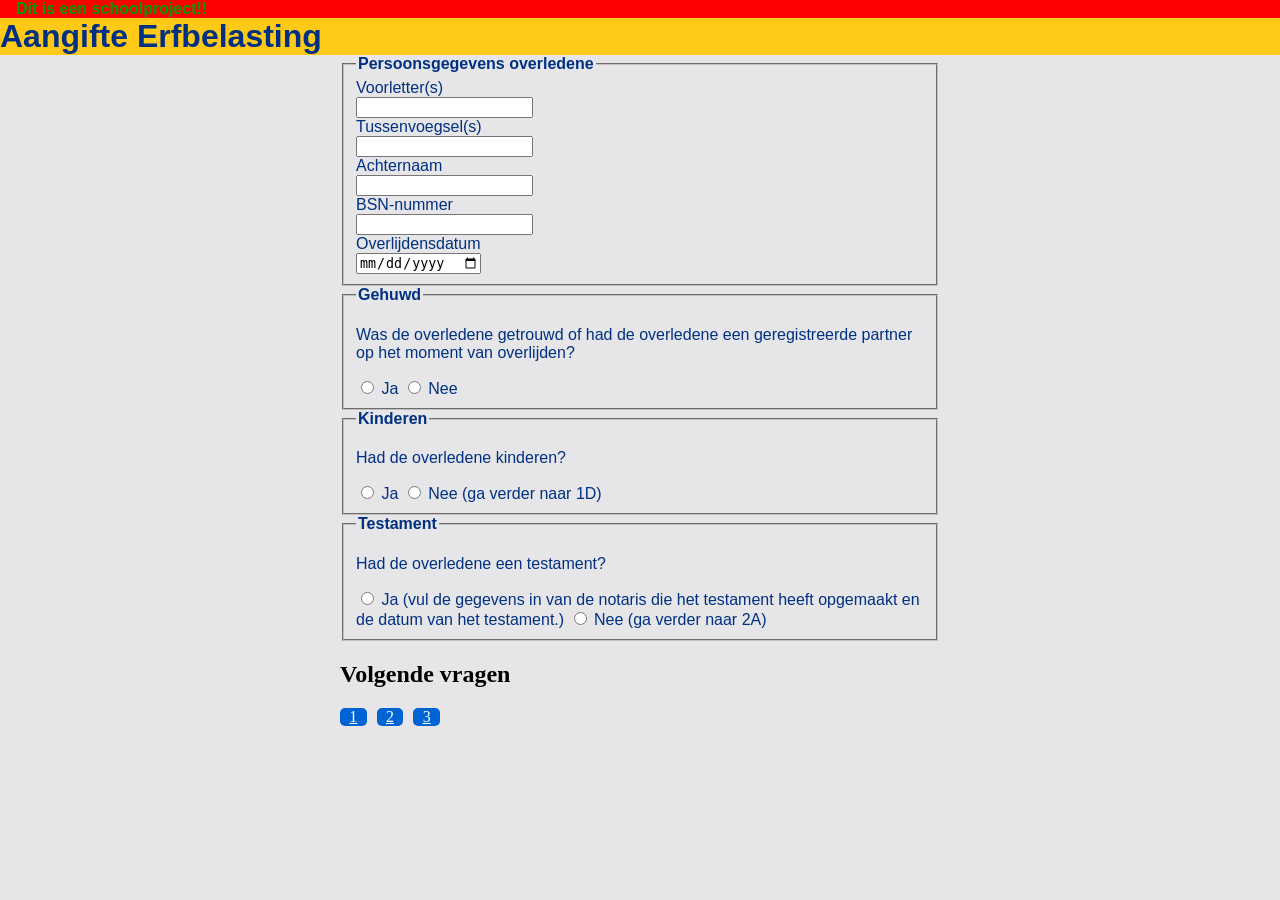
==== index.html @ 4c937744 "vrijdag" ====
<!DOCTYPE html>
<html lang="nl">
<head>
    <meta charset="UTF-8">
    <meta name="viewport" content="width=device-width, initial-scale=1.0">
    <title>Erfbelastingsformulier (schoolproject)</title>
    <link rel="stylesheet" href=style.css>
    <link rel="stylesheet" href="https://static-ns-nl-data.fep-p.cla.ns.nl/apps/nessie/fonts/1.0.1/fonts.css" />
</head>
<body>
    <!-- MARK: bovenaan de pagina-->
    <section class="waarschuwing">
        <span>Dit is een schoolproject!!</span>

    </section>

    <!-- MARK: Vraag 1-->
<main class="grid">
    
    <h1 class="bovenkant">Aangifte Erfbelasting</h1>


        <form class="formulier">
            <fieldset>
                <legend>Persoonsgegevens overledene</legend>
                    <div class="labels">
                        <label>Voorletter(s)
                            <input type="text">
                        </label>

                        <label>Tussenvoegsel(s)
                            <input type="text">
                        </label>

                        <label>Achternaam
                            <input type="text">
                        </label>

                        <label>BSN-nummer
                            <input type="number">
                        </label>

                        <label>Overlijdensdatum
                            <input type="date">
                        </label>
                    </div>
            </fieldset>
<!-- MARK: Verschijnende vragen -->
            <fieldset>
                <legend>Gehuwd</legend>
                    <p>Was de overledene getrouwd of had de overledene een geregistreerde partner op het moment van overlijden?</p>

                    <label>
                        <input type="radio" name="partner" value="ja">
                        Ja
                    </label>

                    <label>
                        <input type="radio" name="partner" value="nee">
                        Nee
                    </label>

                    <div class="ja-vragen">
                        <p>Hadden de overledene en diens echtgenoot of geregistreerde partner huwelijks op partnerschapsvoorwaarden laten vastleggen in een notariële akte?</p>
                        <input type="radio" name="partner2">
                        Ja (stuur een kopie van de akte mee met de aangifte)

                        <input type="radio" name="partner2">
                        Nee (ga verder naar 1C)

                        <p>Hadden de overledene en diens partner een finaal verrekenbeding?</p>
                        <input type="radio" name="partner3">
                        Ja

                        <input type="radio" name="partner3">
                        Nee

                        <p>Datum huwelijkse of partnerschapsvoorwaarden</p>
                            <input type="number">
                    </div>
            </fieldset>

            <fieldset>
                <legend>Kinderen</legend>
                    <p>Had de overledene kinderen?</p>

                    <label>
                        <input type="radio" name="kinderen" value="ja">
                        Ja
                    </label>

                    <label>
                        <input type="radio" name="kinderen" value="nee">
                        Nee (ga verder naar 1D)
                    </label>

                    <div class="ja-vragen">
                        <p>Is 1 van de kinderen eerder overleden dan de overledene voor wie u nu aangifte doet?</p>
                        <input type="radio" name="kinderen2">
                        Ja

                        <input type="radio" name="kinderen2">
                        Nee (ga verder naar 1D)

                        <p>Had dit overleden kind zelf kinderen?</p>
                        <input type="radio" name="kinderen 3">
                        Ja

                        <input type="radio" name="kinderen3">
                        Nee
                    </div>
                </fieldset>

            <fieldset>
                <legend>Testament</legend>
                    <p>Had de overledene een testament?</p>
                        <label>
                            <input type="radio" name="testament" value="ja">
                            Ja (vul de gegevens in van de notaris die het testament heeft opgemaakt en de datum van het testament.)
                        </label>

                        <label>
                            <input type="radio" name="testament" value="nee">
                            Nee (ga verder naar 2A)
                        </label>

                    <div class="ja-vragen">
                        <p>Protocolnummers</p>
                        <input type="number" name="testament2">

                        <p>Voorletter(s)</p>
                        <input type="text">

                        <p>Tussenvoegsel(s)</p>
                        <input type="text">

                        <p>Achternaam</p>
                        <input type="text">

                        <p>Vestigingsplaats</p>
                        <input type="text">

                        <p>Datum van het testament of van de laatste wijziging</p>
                        <input type="number">

                        <p>BSN overledene</p>
                        <input type="number">
                    </div>
            </fieldset>
        </form>
            <!-- MARK: knoppen-->
            <div class="volgendeVragen">
                <h2>Volgende vragen</h2>
            </div>

            <div class="knoppen">
                <div class="knop1">
                <a href="index.html" class="knop1">1</a>
                </div>

                <div class="knop2">
                <a href="pattern2.html" class="knop2">2</a>
                </div>

                <div class="knop3">
                <a href="pattern3.html" class="knop3">3</a>
            </div>
        
</main>
</body>
</html>

<!-- datalist voor landcode -->
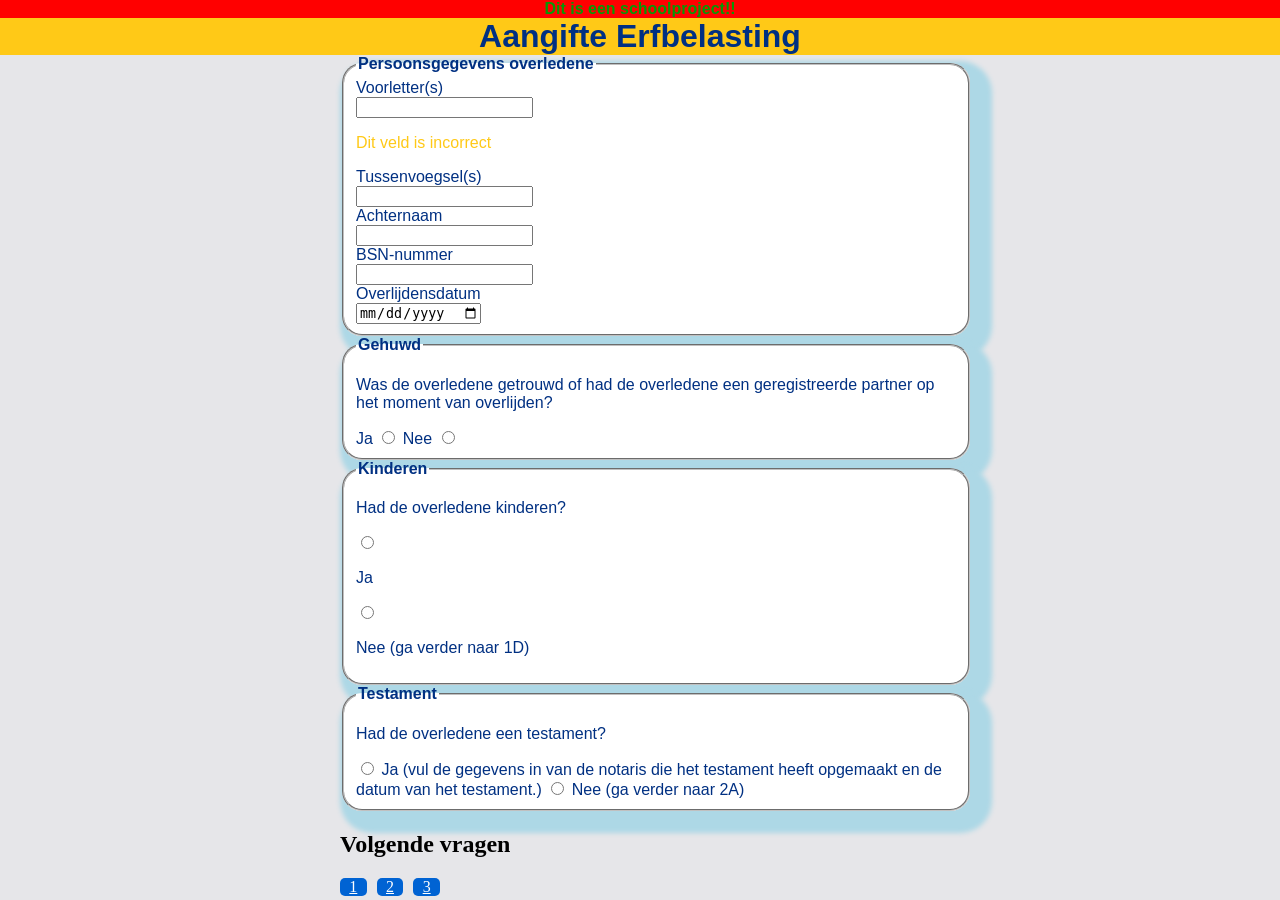
==== commit cb80b2a8: "dag 05" ====
--- a/index.html
+++ b/index.html
@@ -21,12 +21,13 @@
 
 
         <form class="formulier">
-            <fieldset>
+            <fieldset class="naarVoren">
                 <legend>Persoonsgegevens overledene</legend>
                     <div class="labels">
                         <label>Voorletter(s)
-                            <input type="text">
+                            <input type="text" required>
                         </label>
+                        <p class="error" id="error-id">Dit veld is incorrect</p>
 
                         <label>Tussenvoegsel(s)
                             <input type="text">
@@ -46,72 +47,72 @@
                     </div>
             </fieldset>
 <!-- MARK: Verschijnende vragen -->
-            <fieldset>
+            <fieldset class="naarVoren">
                 <legend>Gehuwd</legend>
                     <p>Was de overledene getrouwd of had de overledene een geregistreerde partner op het moment van overlijden?</p>
 
                     <label>
+                        Ja
                         <input type="radio" name="partner" value="ja">
-                        Ja
                     </label>
 
                     <label>
+                        Nee
                         <input type="radio" name="partner" value="nee">
-                        Nee
                     </label>
 
                     <div class="ja-vragen">
                         <p>Hadden de overledene en diens echtgenoot of geregistreerde partner huwelijks op partnerschapsvoorwaarden laten vastleggen in een notariële akte?</p>
                         <input type="radio" name="partner2">
-                        Ja (stuur een kopie van de akte mee met de aangifte)
+                        <p>Ja</p>
 
+                        <p>Nee (ga verder naar 1C)</p>
                         <input type="radio" name="partner2">
-                        Nee (ga verder naar 1C)
 
                         <p>Hadden de overledene en diens partner een finaal verrekenbeding?</p>
                         <input type="radio" name="partner3">
-                        Ja
+                        <p>Ja</p>
 
                         <input type="radio" name="partner3">
-                        Nee
+                        <p>Nee</p>
 
                         <p>Datum huwelijkse of partnerschapsvoorwaarden</p>
                             <input type="number">
                     </div>
             </fieldset>
 
-            <fieldset>
+            <fieldset class="naarVoren">
                 <legend>Kinderen</legend>
                     <p>Had de overledene kinderen?</p>
 
                     <label>
                         <input type="radio" name="kinderen" value="ja">
-                        Ja
+                        <p>Ja</p>
                     </label>
 
                     <label>
                         <input type="radio" name="kinderen" value="nee">
-                        Nee (ga verder naar 1D)
+                        <p>Nee (ga verder naar 1D)</p>
                     </label>
 
                     <div class="ja-vragen">
                         <p>Is 1 van de kinderen eerder overleden dan de overledene voor wie u nu aangifte doet?</p>
                         <input type="radio" name="kinderen2">
-                        Ja
+                        <p>Ja</p>
 
                         <input type="radio" name="kinderen2">
-                        Nee (ga verder naar 1D)
+                        <p>Nee (ga verder naar 1D)</p>
 
                         <p>Had dit overleden kind zelf kinderen?</p>
                         <input type="radio" name="kinderen 3">
-                        Ja
+                        <p>Ja</p>
 
                         <input type="radio" name="kinderen3">
-                        Nee
+                        <p>Nee</p>
                     </div>
                 </fieldset>
 
-            <fieldset>
+            <fieldset class="naarVoren">
                 <legend>Testament</legend>
                     <p>Had de overledene een testament?</p>
                         <label>
@@ -167,6 +168,9 @@
             </div>
         
 </main>
+
+    <script src="script.js"></script>
+
 </body>
 </html>
 
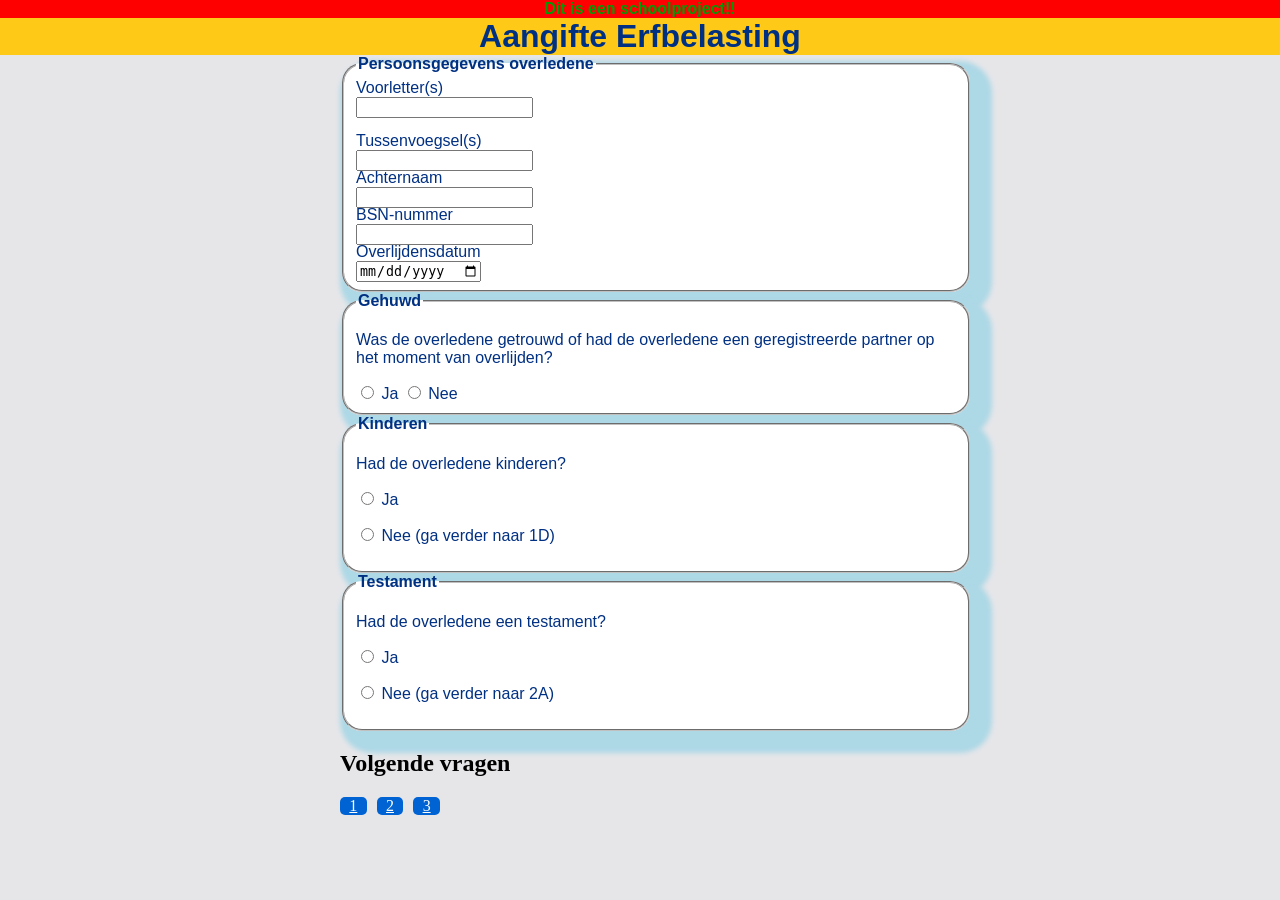
==== commit bf8093ad: "dag 5 (02)" ====
--- a/index.html
+++ b/index.html
@@ -27,7 +27,7 @@
                         <label>Voorletter(s)
                             <input type="text" required>
                         </label>
-                        <p class="error" id="error-id">Dit veld is incorrect</p>
+                        <p class="error" id="error-id"></p>
 
                         <label>Tussenvoegsel(s)
                             <input type="text">
@@ -52,29 +52,39 @@
                     <p>Was de overledene getrouwd of had de overledene een geregistreerde partner op het moment van overlijden?</p>
 
                     <label>
+                        <input type="radio" name="partner" value="ja">
                         Ja
-                        <input type="radio" name="partner" value="ja">
-                    </label>
-
-                    <label>
+                    </label>
+
+                    <label>
+                        <input type="radio" name="partner" value="nee">
                         Nee
-                        <input type="radio" name="partner" value="nee">
                     </label>
 
                     <div class="ja-vragen">
                         <p>Hadden de overledene en diens echtgenoot of geregistreerde partner huwelijks op partnerschapsvoorwaarden laten vastleggen in een notariële akte?</p>
-                        <input type="radio" name="partner2">
-                        <p>Ja</p>
-
-                        <p>Nee (ga verder naar 1C)</p>
-                        <input type="radio" name="partner2">
+
+                        <p>
+                            <input type="radio" name="partner2">
+                            Ja
+                        </p>
+
+                        <p>
+                            <input type="radio" name="partner2">
+                            Nee (ga verder naar 1C)
+                        </p>
 
                         <p>Hadden de overledene en diens partner een finaal verrekenbeding?</p>
-                        <input type="radio" name="partner3">
-                        <p>Ja</p>
-
-                        <input type="radio" name="partner3">
-                        <p>Nee</p>
+                        
+                        <p>
+                            <input type="radio" name="partner3">
+                            Ja
+                        </p>
+
+                        <p>
+                            <input type="radio" name="partner3">
+                            Nee
+                        </p>
 
                         <p>Datum huwelijkse of partnerschapsvoorwaarden</p>
                             <input type="number">
@@ -86,29 +96,43 @@
                     <p>Had de overledene kinderen?</p>
 
                     <label>
-                        <input type="radio" name="kinderen" value="ja">
-                        <p>Ja</p>
-                    </label>
-
-                    <label>
-                        <input type="radio" name="kinderen" value="nee">
-                        <p>Nee (ga verder naar 1D)</p>
+                        <p>
+                            <input type="radio" name="kinderen" value="ja">
+                            Ja
+                        </p>
+                    </label>
+
+                    <label>
+                        <p>
+                            <input type="radio" name="kinderen" value="nee">
+                            Nee (ga verder naar 1D)
+                        </p>
                     </label>
 
                     <div class="ja-vragen">
                         <p>Is 1 van de kinderen eerder overleden dan de overledene voor wie u nu aangifte doet?</p>
-                        <input type="radio" name="kinderen2">
-                        <p>Ja</p>
-
-                        <input type="radio" name="kinderen2">
-                        <p>Nee (ga verder naar 1D)</p>
+                        
+                        <p>
+                            <input type="radio" name="kinderen2">
+                            Ja
+                        </p>
+
+                        <p>
+                            <input type="radio" name="kinderen2">
+                            Nee (ga verder naar 1D)
+                        </p>
 
                         <p>Had dit overleden kind zelf kinderen?</p>
-                        <input type="radio" name="kinderen 3">
-                        <p>Ja</p>
-
-                        <input type="radio" name="kinderen3">
-                        <p>Nee</p>
+
+                        <p>
+                            <input type="radio" name="kinderen 3">
+                            Ja
+                        </p>
+
+                        <p>
+                            <input type="radio" name="kinderen3">
+                            Nee
+                        </p>
                     </div>
                 </fieldset>
 
@@ -116,13 +140,17 @@
                 <legend>Testament</legend>
                     <p>Had de overledene een testament?</p>
                         <label>
-                            <input type="radio" name="testament" value="ja">
-                            Ja (vul de gegevens in van de notaris die het testament heeft opgemaakt en de datum van het testament.)
+                            <p>
+                                <input type="radio" name="testament" value="ja">
+                                Ja
+                            </p>
                         </label>
 
                         <label>
-                            <input type="radio" name="testament" value="nee">
-                            Nee (ga verder naar 2A)
+                            <p>
+                                <input type="radio" name="testament" value="nee">
+                                Nee (ga verder naar 2A)
+                            </p>
                         </label>
 
                     <div class="ja-vragen">
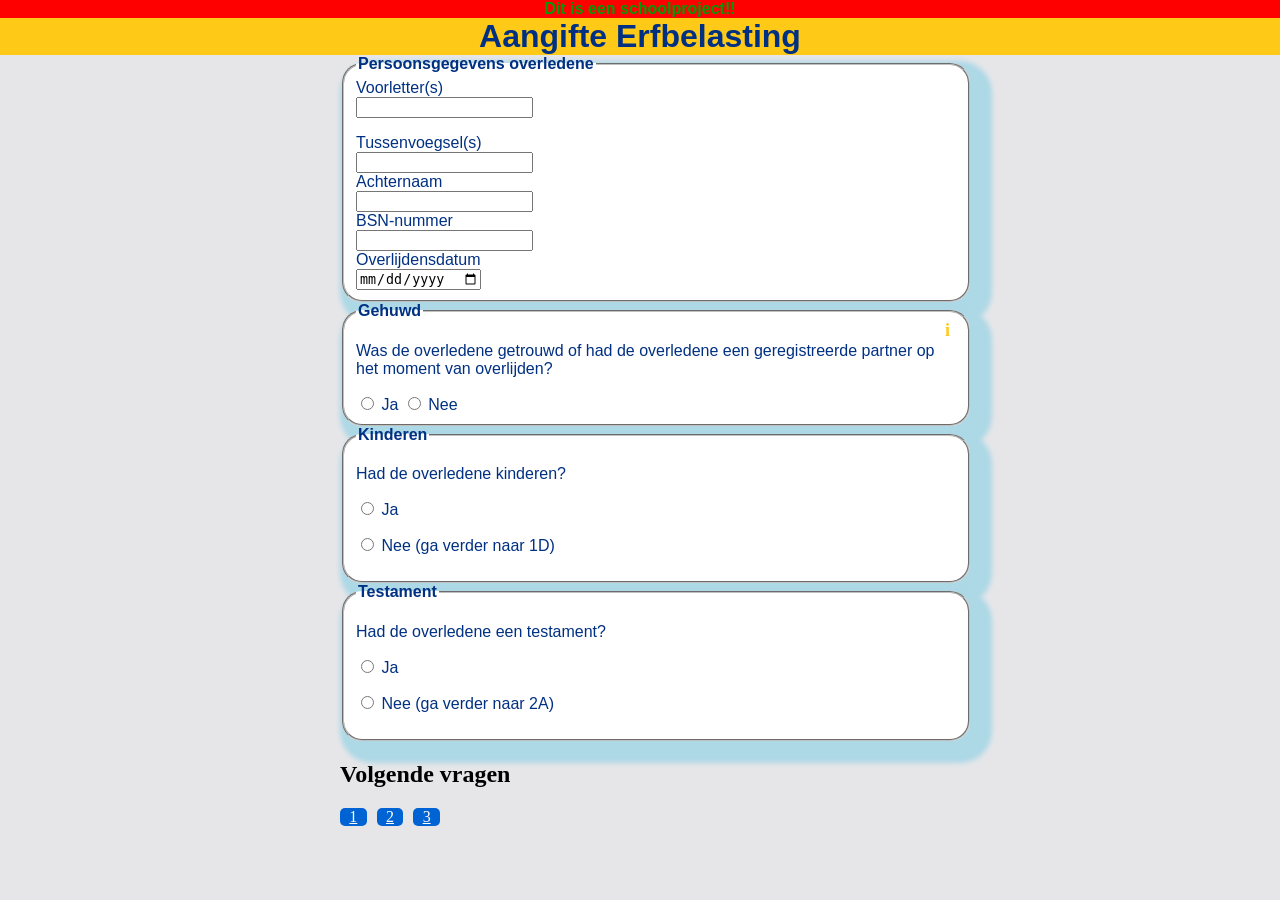
==== commit fc75cadb: "dag 06" ====
--- a/index.html
+++ b/index.html
@@ -6,6 +6,7 @@
     <title>Erfbelastingsformulier (schoolproject)</title>
     <link rel="stylesheet" href=style.css>
     <link rel="stylesheet" href="https://static-ns-nl-data.fep-p.cla.ns.nl/apps/nessie/fonts/1.0.1/fonts.css" />
+    <link rel="icon" type="media/png" href="./media/logo.png">
 </head>
 <body>
     <!-- MARK: bovenaan de pagina-->
@@ -51,6 +52,22 @@
                 <legend>Gehuwd</legend>
                     <p>Was de overledene getrouwd of had de overledene een geregistreerde partner op het moment van overlijden?</p>
 
+                    <details class="info1">
+                        <summary>i</summary>
+                        <p class="infoKleur">
+                            Is er geen testament? En had de overledene een echtgenoot of geregistreerde partner en kinderen? Dan gaat de hele erfenis naar de echtgenoot of geregistreerde partner.<br />
+                            De kinderen krijgen hun deel van de erfenis nog niet, maar krijgen een vordering op de andere ouder. Dat wil zeggen dat die ouder een schuld heeft aan de kinderen.<br />
+                            De kinderen moeten wel aangifte doen voor de erfbelasting.
+                        </p>
+                        <hr />
+                        <p class="infoKleur">
+                            <b>Huwelijkse voorwaarden of partnerschapsvoorwaarden</b> <br />
+                            Echtgenoten en geregistreerde partners kunnen afspraken maken over huwelijkse voorwaarden of partnerschapsvoorwaarden.<br />
+                            Daarin regelen zij welke bezittingen en schulden van hen allebei zijn en welke bezittingen en schulden van 1 van hen zijn.<br />
+                            Huwelijkse voorwaarden of partnerschapsvoorwaarden zijn altijd in een notariële akte vastgelegd.
+                        </p>
+                    </details>
+
                     <label>
                         <input type="radio" name="partner" value="ja">
                         Ja
@@ -65,12 +82,19 @@
                         <p>Hadden de overledene en diens echtgenoot of geregistreerde partner huwelijks op partnerschapsvoorwaarden laten vastleggen in een notariële akte?</p>
 
                         <p>
-                            <input type="radio" name="partner2">
-                            Ja
-                        </p>
-
-                        <p>
-                            <input type="radio" name="partner2">
+                            <input type="radio" name="partner2" value="ja">
+                            Ja
+                        </p>
+
+                        <div class="akte-upload">
+                            <p class="infoKleur">
+                                Stuur een kopie van de akte mee met de aangifte.
+                            </p>
+                            <input type="file">
+                        </div>
+
+                        <p>
+                            <input type="radio" name="partner2" value="nee">
                             Nee (ga verder naar 1C)
                         </p>
 
@@ -201,5 +225,3 @@
 
 </body>
 </html>
-
-<!-- datalist voor landcode -->
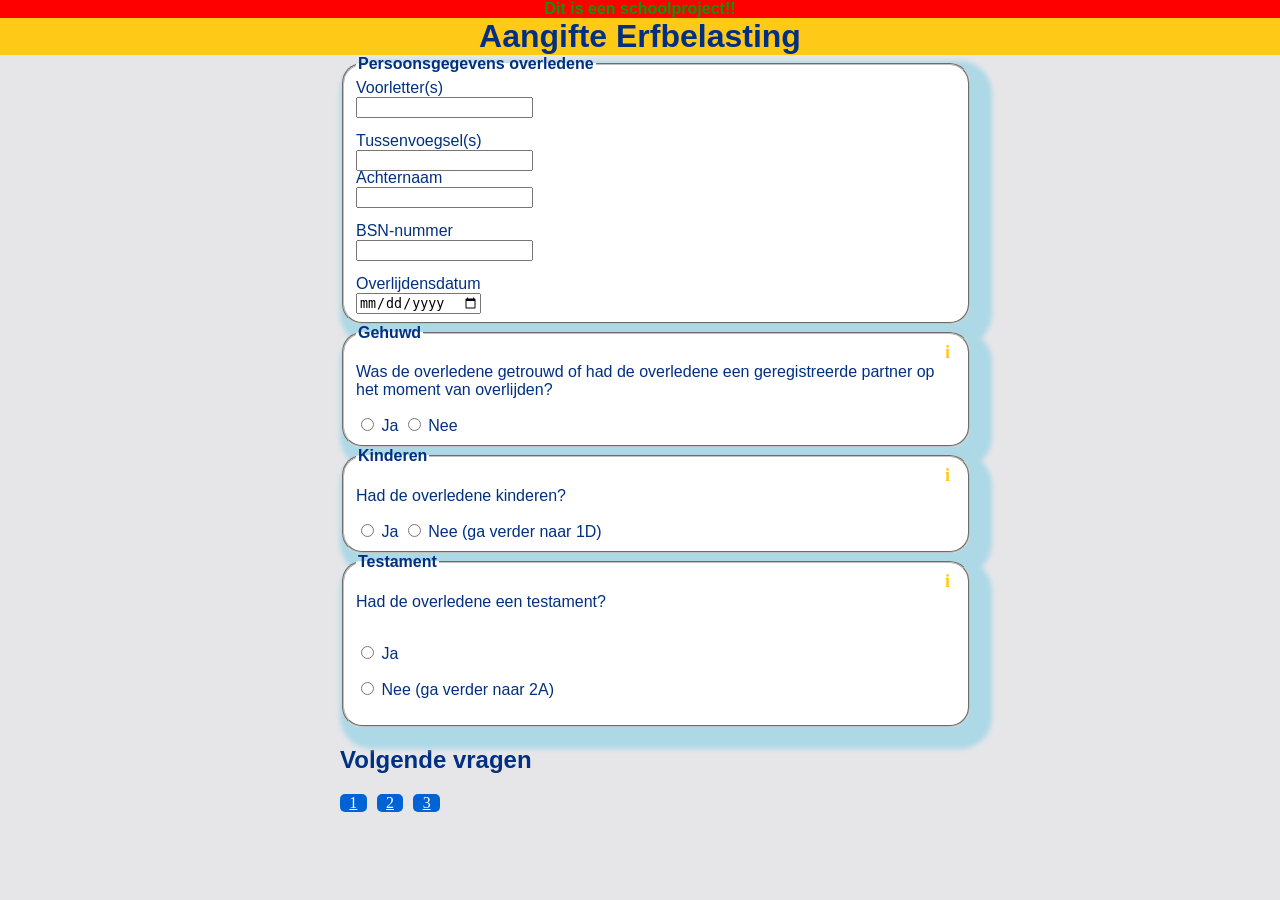
==== commit 59d006ef: "dag 07" ====
--- a/index.html
+++ b/index.html
@@ -4,7 +4,7 @@
     <meta charset="UTF-8">
     <meta name="viewport" content="width=device-width, initial-scale=1.0">
     <title>Erfbelastingsformulier (schoolproject)</title>
-    <link rel="stylesheet" href=style.css>
+    <link rel="stylesheet" href="style.css">
     <link rel="stylesheet" href="https://static-ns-nl-data.fep-p.cla.ns.nl/apps/nessie/fonts/1.0.1/fonts.css" />
     <link rel="icon" type="media/png" href="./media/logo.png">
 </head>
@@ -26,21 +26,23 @@
                 <legend>Persoonsgegevens overledene</legend>
                     <div class="labels">
                         <label>Voorletter(s)
-                            <input type="text" required>
+                            <input type="text" required data-error="Vul uw voorletter in">
                         </label>
                         <p class="error" id="error-id"></p>
 
                         <label>Tussenvoegsel(s)
-                            <input type="text">
+                            <input type="text" >
                         </label>
 
                         <label>Achternaam
-                            <input type="text">
-                        </label>
+                            <input type="text" required data-error="Vul uw achternaam in">
+                        </label>
+                        <p class="error" id="error-id1"></p>
 
                         <label>BSN-nummer
-                            <input type="number">
-                        </label>
+                            <input type="number" required data-error="Een BSN-nummer bestaat uit 8 of 9 cijfers">
+                        </label>
+                        <p class="error"></p>
 
                         <label>Overlijdensdatum
                             <input type="date">
@@ -59,7 +61,9 @@
                             De kinderen krijgen hun deel van de erfenis nog niet, maar krijgen een vordering op de andere ouder. Dat wil zeggen dat die ouder een schuld heeft aan de kinderen.<br />
                             De kinderen moeten wel aangifte doen voor de erfbelasting.
                         </p>
+
                         <hr />
+
                         <p class="infoKleur">
                             <b>Huwelijkse voorwaarden of partnerschapsvoorwaarden</b> <br />
                             Echtgenoten en geregistreerde partners kunnen afspraken maken over huwelijkse voorwaarden of partnerschapsvoorwaarden.<br />
@@ -119,18 +123,54 @@
                 <legend>Kinderen</legend>
                     <p>Had de overledene kinderen?</p>
 
-                    <label>
-                        <p>
+                    <details class="info1">
+                        <summary>i</summary>
+                        <pre class="infoKleur">
+Het gaat hier om kinderen die:
+    – door geboorte of erkenning eigen kind van de overledene zijn.
+    – door de overledene zijn geadopteerd.
+                            
+Het kan zijn dat een (klein)kind van overledene nog niet geboren is, maar waarvan de moeder
+zwanger was op het moment van overlijden.
+Voor dit kind kunt u pas aangifte erfbelasting doen als het geboren is. U kruist dan de
+relatie ‘(klein)kind’ aan.
+U geeft aan dat er een ongeboren kind is door ons een brief te sturen met daarin uw naam,
+bsn en de overlijdensdatum van de overledene.
+U kunt de briefsturen naar:
+    Belastingdienst/Kantoor Eindhoven
+    Antwoordnummer 14660
+    5600 WK Eindhoven
+
+De andere verkrijgers moeten wel binnen 8 maanden aangifte doen.
+
+<b>Let op!</b>
+Het gaat hier niet om pleegkinderen of stiefkinderen.
+                        </pre>
+
+                        <hr />
+
+                        <pre class="infoKleur">
+<b>Is 1 van deze kinderen eerder overleden dan de overleden ouder en had dit overleden kind
+zelf kinderen?</b>
+De echtgenoot of geregistreerde partner en de kinderen van de overledene komen als 1e in
+aanmerking om van de overledene te erven.
+Maar als 1 van de kinderen al eerder is overleden, kan diens deel van de erfenis naar
+diens kinderen gaan. Dit heet plaatsvervulling.
+Het gaat dan dus om de kleinkinderen van de overledene voor wie u nu aangifte doet.
+In dat geval geeft u in de aangifte de kleinkinderen van de overledene op als verkrijger.
+                        </pre>
+                            
+                        </p>
+                    </details>
+
+                    <label>
                             <input type="radio" name="kinderen" value="ja">
                             Ja
-                        </p>
-                    </label>
-
-                    <label>
-                        <p>
+                    </label>
+
+                    <label>
                             <input type="radio" name="kinderen" value="nee">
                             Nee (ga verder naar 1D)
-                        </p>
                     </label>
 
                     <div class="ja-vragen">
@@ -149,7 +189,7 @@
                         <p>Had dit overleden kind zelf kinderen?</p>
 
                         <p>
-                            <input type="radio" name="kinderen 3">
+                            <input type="radio" name="kinderen3">
                             Ja
                         </p>
 
@@ -163,6 +203,27 @@
             <fieldset class="naarVoren">
                 <legend>Testament</legend>
                     <p>Had de overledene een testament?</p>
+
+                    <details class="info1">
+                        <summary>i</summary>
+                        <p class="infoKleur">
+                            <!--MARK: bron voor hyperlink: https://stackoverflow.com/questions/6722467/how-do-i-remove-the-default-link-color-of-the-html-hyperlink-a-tag-->
+                            <b>Protocolnummer van een notaris in functie</b> <br />
+                            Het nummer van een notaris in functie vindt u op <ins><a style="text-decoration:none; color:inherit;" href="https://registernotariaat.nl/" target="_blank" alt="register_notariaat">registernotariaat.nl</a></ins> in het Register notariaat.
+                            Het actieve protocolnummer is dat waar geen ‘Datum eind’ bij staat.
+                            Hebt u ook een adres nodig? Ga dan naar <ins><a style="text-decoration:none; color:inherit;" href="https://www.notaris.nl/" target="_blank" alt="notaris">notaris.nl</a></ins> en vul de plaatsnaam in bij ‘Zoek een notaris'. U ziet dan van elk kantoor in de regio het adres.
+                        </p>
+
+                        <hr />
+
+                        <p class="infoKleur">
+                            <b>Protocolnummer van een notaris die gestopt is</b> <br />
+                            De opvolger van een notaris die gestopt is, vindt u op <ins><a style="text-decoration:none; color:inherit;" href="https://www.notaris.nl/" target="_blank" alt="notaris">notaris.nl</a></ins> in het opvolgersarchief.
+                            Daar ziet u een naam, kantoor en adres. Die gegevens gebruikt u vervolgens om het protocolnummer te zoeken op <ins><a style="text-decoration:none; color:inherit;" href="https://registernotariaat.nl/" target="_blank" alt="register_notariaat">registernotariaat.nl</a></ins> in het Register notariaat.
+                            Staan er meerdere nummers en komt u er niet uit? Neem dan contact op met het notariskantoor.
+                        </p>
+                    </details>
+
                         <label>
                             <p>
                                 <input type="radio" name="testament" value="ja">
@@ -194,7 +255,7 @@
                         <input type="text">
 
                         <p>Datum van het testament of van de laatste wijziging</p>
-                        <input type="number">
+                        <input type="date">
 
                         <p>BSN overledene</p>
                         <input type="number">
@@ -212,11 +273,11 @@
                 </div>
 
                 <div class="knop2">
-                <a href="pattern2.html" class="knop2">2</a>
+                <a href="page2.html" class="knop2">2</a>
                 </div>
 
                 <div class="knop3">
-                <a href="pattern3.html" class="knop3">3</a>
+                <a href="page3.html" class="knop3">3</a>
             </div>
         
 </main>
--- a/style.css
+++ b/style.css
@@ -0,0 +1,193 @@
+/*MARK - bovenkant van pagina */
+.waarschuwing {
+    background-color: red;
+    text-align: center;
+}
+
+span {
+    margin: 0;
+    padding: 1em;
+    font-family: Lucida Grande, Gill Sans, sans-serif;
+    color: rgb(6, 153, 6);
+    font-weight: 700;
+}
+
+.bovenkant {
+    background-color: #FFC917;
+    text-align: center;
+}
+
+h1 {
+    margin: 0;
+    color: #003082;
+    font-family: NS Sans, Verdana, sans-serif;
+    font-weight: 800;
+}
+
+.naarVoren {
+    background-color: #fff;
+    border-radius: 20px;
+    box-shadow: 10px 10px 5px 12px lightblue;
+    width: 600px;
+}
+
+/*MARK - formulier */
+legend {
+    font-family: NS Sans, Verdana, sans-serif;
+    color: #003082;
+    font-weight: 700;
+}
+
+.labels {
+    display: inline-block;
+    width: 200px;
+}
+
+/* MARK - voor de validatie */
+.error {
+    color: #FFC917;
+    display: none;
+}
+
+label:has(input:invalid) + .error {
+    display:block;
+}
+
+/* MARK - styling */
+label, p {
+    font-family: NS Sans, Verdana, sans-serif;
+    color: #003082;
+    font-size: medium;
+}
+
+h2 {
+    font-family: NS Sans, Verdana, sans-serif;
+    color: #003082;
+}
+
+body {
+    background-color: #E6E6E9;
+    margin: 0px;
+}
+
+/* MARK - formulier in het midden van het scherm */
+.grid {
+    display: grid;
+    grid-template-columns: 1fr minmax(0px, 600px) 1fr;
+}
+
+.grid > * {
+    grid-column: 2;
+}
+
+.bovenkant {
+    grid-column: 1 / -1;
+}
+
+form {
+    margin: auto;
+}
+
+/* MARK - info buttons */
+fieldset {
+    position: relative;
+}
+
+.info1 summary {
+    list-style: none;
+    color: #FFC917;
+    font-weight: bold;
+    font-size: large;
+    position: absolute;
+    top: 0;
+    right: 1em;
+    cursor: pointer;
+}
+
+.infoKleur {
+    color: #1c83c7;
+    font-size: small;
+}
+
+    /*MARK- Verschijnende vragen */
+.ja-vragen {
+    display:none;
+}
+
+label:has(input[value="ja"]:checked) ~ .ja-vragen {
+    display: block;
+    border-radius: 5px;
+}
+
+
+.nee-vragen {
+    display: none;
+}
+
+label:has(input[value="nee"]:checked) ~ .nee-vragen {
+    display: block;
+    border-radius: 50%;
+}
+
+
+.akte-upload {
+    display: none;
+}
+
+.ja-vragen:has(input[value="ja"]:checked) .akte-upload {
+    display: block;
+}
+
+
+.geenExecuteur {
+    display: none;
+}
+
+.nee-vragen:has(input[value="ja"]:checked) .geenExecuteur {
+    display: block;
+}
+
+    /*MARK - Verschijnende vragen 2 */
+.in-vragen {
+    display:none;
+}
+
+label:has(input[value="inNederland"]:checked) ~ .in-vragen {
+    display: block;
+    border-radius: 50%;
+}
+
+.uit-vragen {
+    display:none;
+}
+
+label:has(input[value="uitNederland"]:checked) ~ .uit-vragen {
+    display: block;
+    border-radius: 50%;
+}
+
+/* MARK - minder ruimte tussen de vraag en het invoerveld */
+input {
+    margin-bottom: -.5em;
+}
+
+/* MARK - sommige vragen tekst iets kleiner */
+.kleiner {
+    font-size: small;
+}
+
+/*MARK - knoppen onderin */
+.knoppen {
+    display: grid;
+    grid-template-columns: 1fr 1fr 1fr;
+    max-width: 100px;
+    gap: 10px;
+}
+
+.knop1, .knop2, .knop3 {
+    background-color: #0063d3;
+    color: #fff;
+    text-align: center;
+    border-radius: 5px;
+}
+
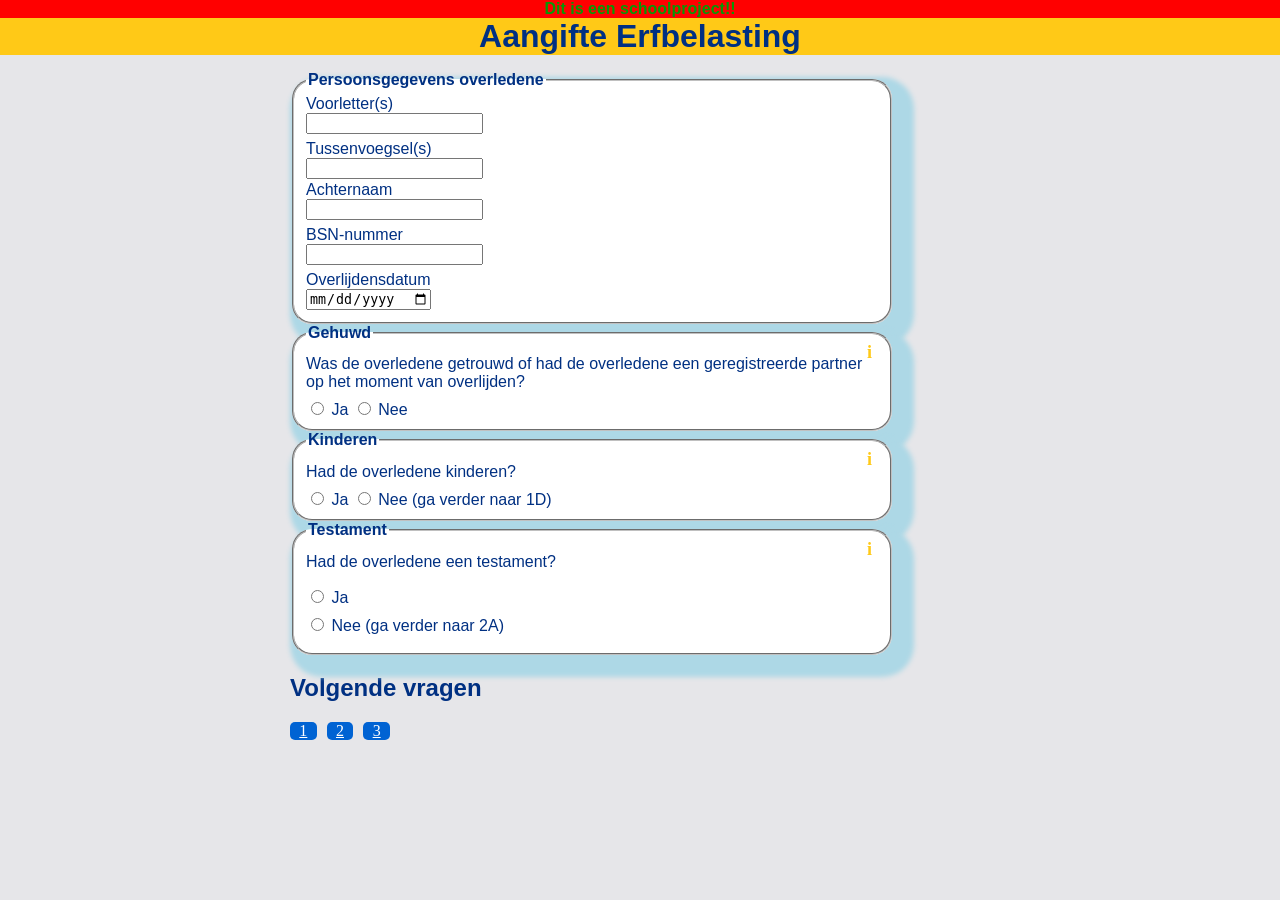
==== commit 99cd9e5f: "dag 08" ====
--- a/index.html
+++ b/index.html
@@ -15,38 +15,38 @@
 
     </section>
 
+    <h1 class="bovenkant">Aangifte Erfbelasting</h1>
+
     <!-- MARK: Vraag 1-->
 <main class="grid">
-    
-    <h1 class="bovenkant">Aangifte Erfbelasting</h1>
-
 
         <form class="formulier">
             <fieldset class="naarVoren">
                 <legend>Persoonsgegevens overledene</legend>
                     <div class="labels">
-                        <label>Voorletter(s)
-                            <input type="text" required data-error="Vul uw voorletter in">
-                        </label>
-                        <p class="error" id="error-id"></p>
-
-                        <label>Tussenvoegsel(s)
-                            <input type="text" >
-                        </label>
+                            <label>Voorletter(s)
+                                <input type="text" required data-error="Voer uw voorletter(s) in">
+                            </label>
+                            <p class="error" id="error-id"></p>
+
+                            <label>Tussenvoegsel(s)
+                                <input type="text">
+                            </label>
 
                         <label>Achternaam
-                            <input type="text" required data-error="Vul uw achternaam in">
+                            <input type="text" required data-error="Voer uw achternaam in">
                         </label>
                         <p class="error" id="error-id1"></p>
 
                         <label>BSN-nummer
                             <input type="number" required data-error="Een BSN-nummer bestaat uit 8 of 9 cijfers">
                         </label>
-                        <p class="error"></p>
+                        <p class="error" id="error-id2"></p>
 
                         <label>Overlijdensdatum
-                            <input type="date">
-                        </label>
+                            <input type="date" required data-error="Voer de datum van het overlijden in">
+                        </label>
+                        <p class="error" id="error-id3"></p>
                     </div>
             </fieldset>
 <!-- MARK: Verschijnende vragen -->
@@ -125,40 +125,34 @@
 
                     <details class="info1">
                         <summary>i</summary>
-                        <pre class="infoKleur">
-Het gaat hier om kinderen die:
-    – door geboorte of erkenning eigen kind van de overledene zijn.
-    – door de overledene zijn geadopteerd.
-                            
-Het kan zijn dat een (klein)kind van overledene nog niet geboren is, maar waarvan de moeder
-zwanger was op het moment van overlijden.
-Voor dit kind kunt u pas aangifte erfbelasting doen als het geboren is. U kruist dan de
-relatie ‘(klein)kind’ aan.
-U geeft aan dat er een ongeboren kind is door ons een brief te sturen met daarin uw naam,
-bsn en de overlijdensdatum van de overledene.
-U kunt de briefsturen naar:
-    Belastingdienst/Kantoor Eindhoven
-    Antwoordnummer 14660
-    5600 WK Eindhoven
-
-De andere verkrijgers moeten wel binnen 8 maanden aangifte doen.
-
-<b>Let op!</b>
-Het gaat hier niet om pleegkinderen of stiefkinderen.
-                        </pre>
+                        <p class="infoKleur">
+                            Het gaat hier om kinderen die:<br />
+                                – door geboorte of erkenning eigen kind van de overledene zijn.<br />
+                                – door de overledene zijn geadopteerd.<br />
+                            <br />
+                            Het kan zijn dat een (klein)kind van overledene nog niet geboren is, maar waarvan de moeder zwanger was op het moment van overlijden.<br />
+                            Voor dit kind kunt u pas aangifte erfbelasting doen als het geboren is. U kruist dan de relatie ‘(klein)kind’ aan.<br />
+                            U geeft aan dat er een ongeboren kind is door ons een brief te sturen met daarin uw naam, bsn en de overlijdensdatum van de overledene.<br />
+                            U kunt de briefsturen naar:<br />
+                            Belastingdienst/Kantoor Eindhoven<br />
+                            Antwoordnummer 14660<br />
+                            5600 WK Eindhoven<br />
+                            <br />
+                            De andere verkrijgers moeten wel binnen 8 maanden aangifte doen.<br />
+                            <br />
+                            <b>Let op!</b><br />
+                            Het gaat hier niet om pleegkinderen of stiefkinderen.
+                        </p>
 
                         <hr />
 
-                        <pre class="infoKleur">
-<b>Is 1 van deze kinderen eerder overleden dan de overleden ouder en had dit overleden kind
-zelf kinderen?</b>
-De echtgenoot of geregistreerde partner en de kinderen van de overledene komen als 1e in
-aanmerking om van de overledene te erven.
-Maar als 1 van de kinderen al eerder is overleden, kan diens deel van de erfenis naar
-diens kinderen gaan. Dit heet plaatsvervulling.
-Het gaat dan dus om de kleinkinderen van de overledene voor wie u nu aangifte doet.
-In dat geval geeft u in de aangifte de kleinkinderen van de overledene op als verkrijger.
-                        </pre>
+                        <p class="infoKleur">
+                            <b>Is 1 van deze kinderen eerder overleden dan de overleden ouder en had dit overleden kind zelf kinderen?</b><br />
+                            De echtgenoot of geregistreerde partner en de kinderen van de overledene komen als 1e in aanmerking om van de overledene te erven.<br />
+                            Maar als 1 van de kinderen al eerder is overleden, kan diens deel van de erfenis naar diens kinderen gaan. Dit heet plaatsvervulling.<br />
+                            Het gaat dan dus om de kleinkinderen van de overledene voor wie u nu aangifte doet.<br />
+                            In dat geval geeft u in de aangifte de kleinkinderen van de overledene op als verkrijger.<br />
+                        </p>
                             
                         </p>
                     </details>
@@ -240,7 +234,7 @@
 
                     <div class="ja-vragen">
                         <p>Protocolnummers</p>
-                        <input type="number" name="testament2">
+                        <input type="number" name="testament2" required data-error="Vul het protocolnummer van de notaris in bij wie de overleden zijn/haar laatste testament heeft ondertekend">
 
                         <p>Voorletter(s)</p>
                         <input type="text">
--- a/style.css
+++ b/style.css
@@ -1,5 +1,7 @@
 /*MARK - bovenkant van pagina */
 .waarschuwing {
+    position: sticky;
+    top: 0;
     background-color: red;
     text-align: center;
 }
@@ -13,8 +15,10 @@
 }
 
 .bovenkant {
+    position: sticky;
+    top: 0;
+    text-align: center;
     background-color: #FFC917;
-    text-align: center;
 }
 
 h1 {
@@ -28,7 +32,9 @@
     background-color: #fff;
     border-radius: 20px;
     box-shadow: 10px 10px 5px 12px lightblue;
-    width: 600px;
+    width: 100%;
+    max-width: 600px;
+    box-sizing: border-box;
 }
 
 /*MARK - formulier */
@@ -39,14 +45,40 @@
 }
 
 .labels {
-    display: inline-block;
-    width: 200px;
+    display: flex;
+    flex-direction: column;
+    gap: 0.25em;
+    width: 40%;
+}
+
+input:user-valid {
+    border: 5px solid green;
+}
+
+input[type="text"],
+input[type="date"],
+input[type="number"],
+select {
+    width: 100%
+    box-sizing: border-box;
+}
+
+p {
+    margin: 0.5em 0;
+}
+
+.witruimte {
+    margin: 0;
 }
 
 /* MARK - voor de validatie */
 .error {
     color: #FFC917;
-    display: none;
+    /* display: none; */
+}
+
+.error:empty {
+    margin: 0;
 }
 
 label:has(input:invalid) + .error {
@@ -70,10 +102,14 @@
     margin: 0px;
 }
 
-/* MARK - formulier in het midden van het scherm */
+/* MARK - formulier in het midden van het scherm en responsive */
+main {
+    padding: 1em;
+}
+
 .grid {
     display: grid;
-    grid-template-columns: 1fr minmax(0px, 600px) 1fr;
+    grid-template-columns: 1fr minmax(0px, 700px) 1fr;
 }
 
 .grid > * {
@@ -85,7 +121,9 @@
 }
 
 form {
-    margin: auto;
+    max-width: 700px;
+    width: 100%;
+    /* margin: auto; */
 }
 
 /* MARK - info buttons */
@@ -191,3 +229,17 @@
     border-radius: 5px;
 }
 
+.knopVerzend {
+    background-color: #0063d3;
+    color: #FFC917;
+    font-weight: bold;
+    text-align: center;
+    border-radius: 5px;
+    margin: 10px;
+    padding: .5em;
+    width: 80%;
+}
+
+.tick {
+    width: 5em;
+}
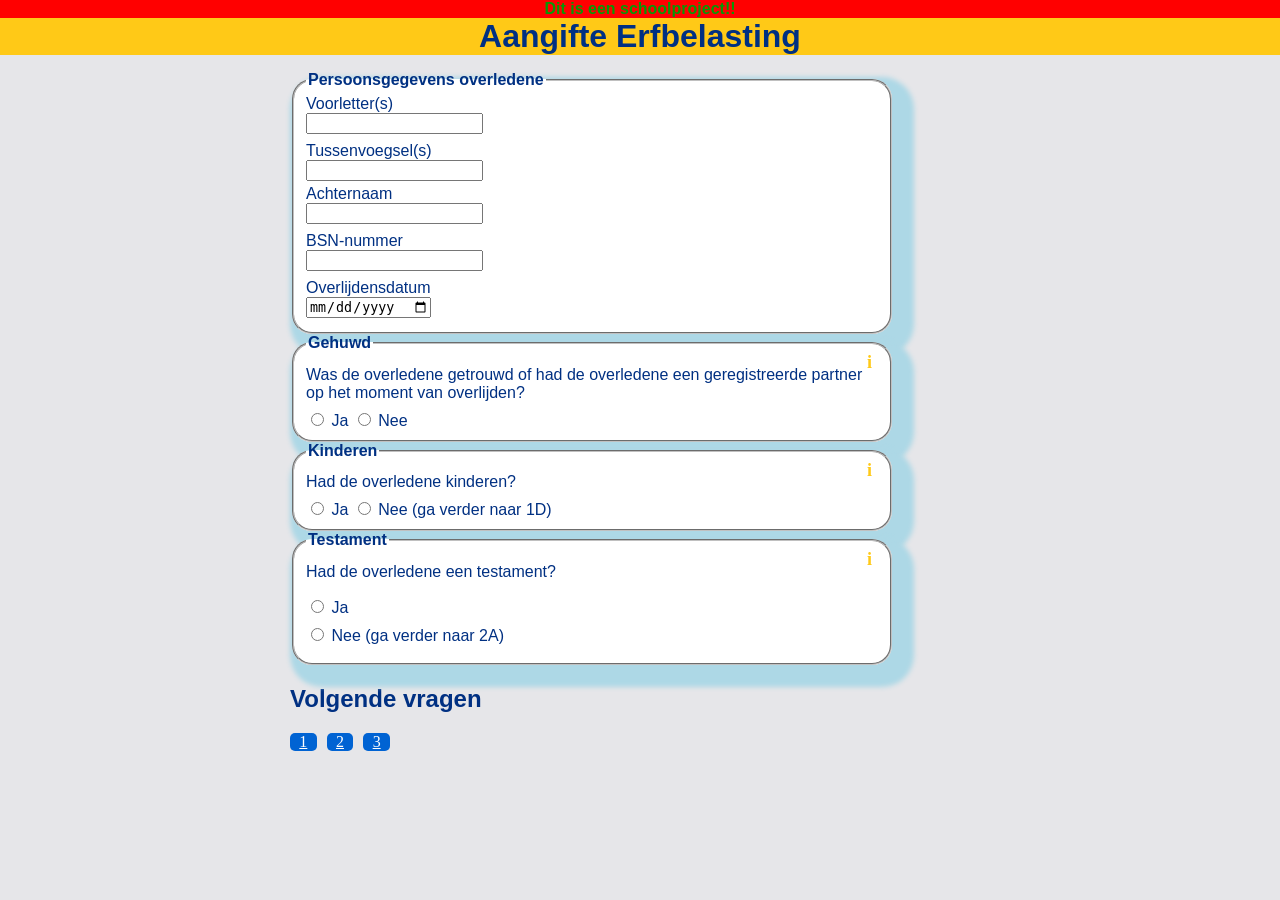
==== commit 0f89c179: "readme aanvulling" ====
--- a/index.html
+++ b/index.html
@@ -8,6 +8,14 @@
     <link rel="stylesheet" href="https://static-ns-nl-data.fep-p.cla.ns.nl/apps/nessie/fonts/1.0.1/fonts.css" />
     <link rel="icon" type="media/png" href="./media/logo.png">
 </head>
+
+<!--MARK: BRON:
+            mdn (2003). https://developer.mozilla.org/en-US/
+            w3schools (1998) https://www.w3schools.com/
+            Aangifte 2025 erfbelasting (2025). Van https://download.belastingdienst.nl/belastingdienst/docs aangifte_erfbel_2025_suc0602z52fol.pdf"
+            Toelichting 2025 erfbelasting (2025) Van https://download.belastingdienst.nl/belastingdienst/docs toe_aangifte_erf_2025_suc0611t53fd.pdf"
+            NS (1996). Van https://www.ns.nl/?utm_source=google&utm_medium=Paid_Search&utm_campaign=NSR-CORP-BR-corporate_C13090&utm_content=&utm_term=ns&utm_id=google_ads_16495705419&gad_source=1&gad_campaignid=16495705419&gbraid=0AAAAADPhMscPjWWI3vSi6V8BraJihnTJl&gclid=CjwKCAiAncvMBhBEEiwA9GU_fti-30alVtLNWP_fT4Or7iASikKIst1hdjk270mZGHsGt4If4pYxQhoC04YQAvD_BwE-->
+
 <body>
     <!-- MARK: bovenaan de pagina-->
     <section class="waarschuwing">
@@ -201,7 +209,7 @@
                     <details class="info1">
                         <summary>i</summary>
                         <p class="infoKleur">
-                            <!--MARK: bron voor hyperlink: https://stackoverflow.com/questions/6722467/how-do-i-remove-the-default-link-color-of-the-html-hyperlink-a-tag-->
+                            <!--MARK: BRON: voor hyperlink: https://stackoverflow.com/questions/6722467/how-do-i-remove-the-default-link-color-of-the-html-hyperlink-a-tag-->
                             <b>Protocolnummer van een notaris in functie</b> <br />
                             Het nummer van een notaris in functie vindt u op <ins><a style="text-decoration:none; color:inherit;" href="https://registernotariaat.nl/" target="_blank" alt="register_notariaat">registernotariaat.nl</a></ins> in het Register notariaat.
                             Het actieve protocolnummer is dat waar geen ‘Datum eind’ bij staat.
--- a/style.css
+++ b/style.css
@@ -1,3 +1,10 @@
+/* MARK - BRON:
+            mdn (2003). https://developer.mozilla.org/en-US/>
+            w3schools (1998) https://www.w3schools.com/>
+            Aangifte 2025 erfbelasting (2025). Van https://download.belastingdienst.nl/belastingdienst/docs aangifte_erfbel_2025_suc0602z52fol.pdf
+            Toelichting 2025 erfbelasting (2025) Van https://download.belastingdienst.nl/belastingdienst/docs toe_aangifte_erf_2025_suc0611t53fd.pdf
+            NS (1996). Van https://www.ns.nl/?utm_source=google&utm_medium=Paid_Search&utm_campaign=NSR-CORP-BR-corporate_C13090&utm_content=&utm_term=ns&utm_id=google_ads_16495705419&gad_source=1&gad_campaignid=16495705419&gbraid=0AAAAADPhMscPjWWI3vSi6V8BraJihnTJl&gclid=CjwKCAiAncvMBhBEEiwA9GU_fti-30alVtLNWP_fT4Or7iASikKIst1hdjk270mZGHsGt4If4pYxQhoC04YQAvD_BwE */
+
 /*MARK - bovenkant van pagina */
 .waarschuwing {
     position: sticky;
@@ -37,6 +44,8 @@
     box-sizing: border-box;
 }
 
+
+
 /*MARK - formulier */
 legend {
     font-family: NS Sans, Verdana, sans-serif;
@@ -51,6 +60,29 @@
     width: 40%;
 }
 
+p {
+    margin: 0.5em 0;
+}
+
+
+
+/* MARK - voor de validatie */
+.error {
+    color: #FFC917;
+    margin: 0;
+    font-size: 0.9em;
+}
+
+.error:empty {
+    margin: 0;
+}
+
+label:has(input:invalid) + .error {
+    display:block;
+}
+
+/* MARK - validatie css 
+        BRON: Workshop validatie van Vasilis - https://codepen.io/Eva0412/pen/gbwwwBV*/
 input:user-valid {
     border: 5px solid green;
 }
@@ -63,27 +95,6 @@
     box-sizing: border-box;
 }
 
-p {
-    margin: 0.5em 0;
-}
-
-.witruimte {
-    margin: 0;
-}
-
-/* MARK - voor de validatie */
-.error {
-    color: #FFC917;
-    /* display: none; */
-}
-
-.error:empty {
-    margin: 0;
-}
-
-label:has(input:invalid) + .error {
-    display:block;
-}
 
 /* MARK - styling */
 label, p {
@@ -102,11 +113,14 @@
     margin: 0px;
 }
 
+
+
 /* MARK - formulier in het midden van het scherm en responsive */
 main {
     padding: 1em;
 }
 
+/* BRON: Mijn grid pakte eerst een kolom te veel (dat ik niet aangaf). Victor heeft mij hierbij geholpen */
 .grid {
     display: grid;
     grid-template-columns: 1fr minmax(0px, 700px) 1fr;
@@ -123,14 +137,17 @@
 form {
     max-width: 700px;
     width: 100%;
-    /* margin: auto; */
-}
-
-/* MARK - info buttons */
+}
+
+
+
+/* MARK - info buttons
+            BRON: tip van Vasilis */
 fieldset {
     position: relative;
 }
-
+/* BRON:
+    Stack Overflow - Can I replace the expand icon of the details element (2012) Van https://stackoverflow.com/questions/10813581/can-i-replace-the-expand-icon-of-the-details-element */
 .info1 summary {
     list-style: none;
     color: #FFC917;
@@ -139,6 +156,7 @@
     position: absolute;
     top: 0;
     right: 1em;
+    /* BRON: tip van Choice */
     cursor: pointer;
 }
 
@@ -147,6 +165,8 @@
     font-size: small;
 }
 
+
+
     /*MARK- Verschijnende vragen */
 .ja-vragen {
     display:none;
@@ -188,12 +208,22 @@
     /*MARK - Verschijnende vragen 2 */
 .in-vragen {
     display:none;
+    flex-direction: column;
+    gap:0.4em;
+}
+
+.in-vragen label, .uit-vragen label {
+    display: flex;
+    flex-direction: column;
+    gap: 0.5em;
+    width: 177px;
 }
 
 label:has(input[value="inNederland"]:checked) ~ .in-vragen {
-    display: block;
+    display: flex;
     border-radius: 50%;
 }
+
 
 .uit-vragen {
     display:none;
@@ -204,15 +234,14 @@
     border-radius: 50%;
 }
 
-/* MARK - minder ruimte tussen de vraag en het invoerveld */
-input {
-    margin-bottom: -.5em;
-}
+
 
 /* MARK - sommige vragen tekst iets kleiner */
 .kleiner {
     font-size: small;
 }
+
+
 
 /*MARK - knoppen onderin */
 .knoppen {
